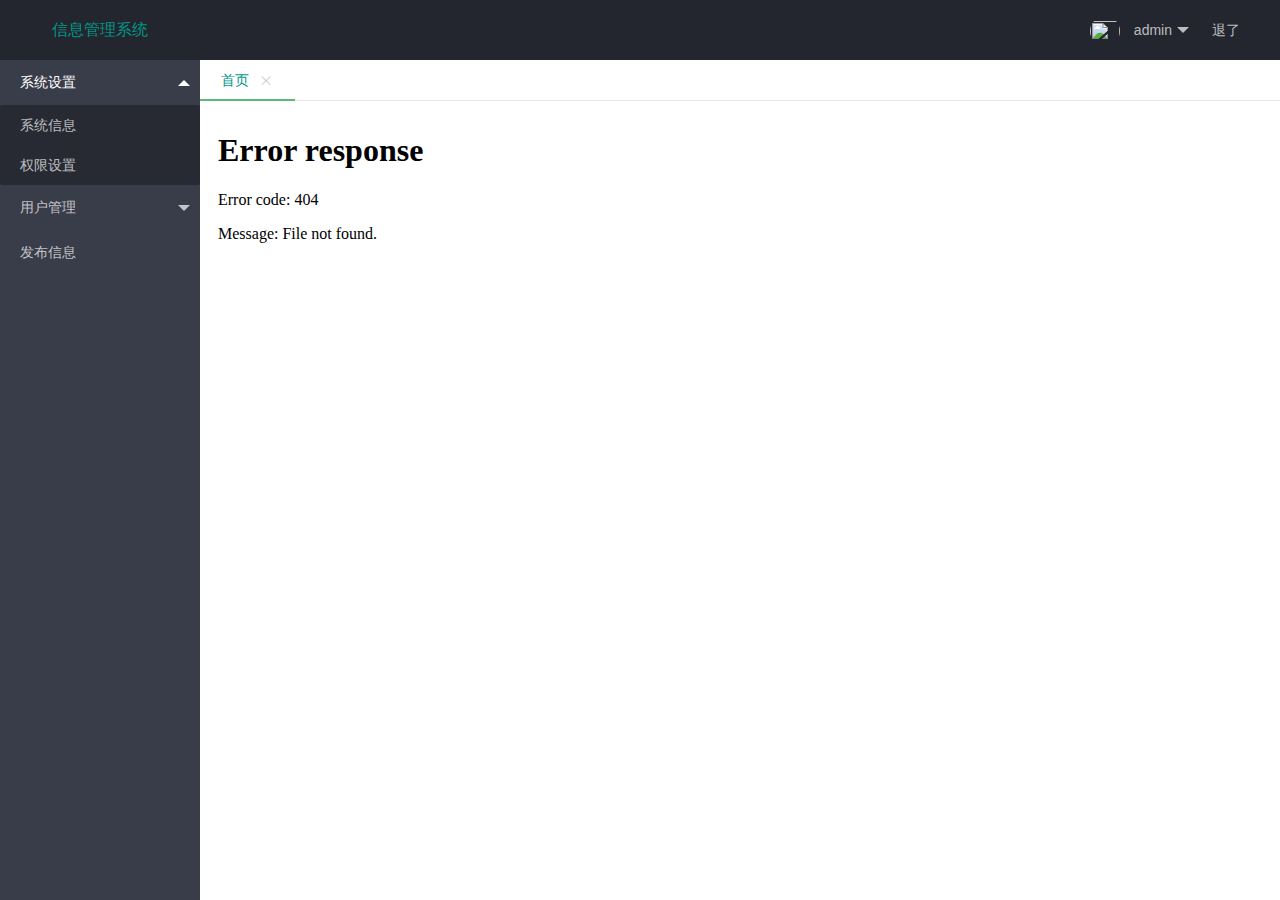
==== index.html @ 2f74b46a "fisrt commit" ====
<!DOCTYPE html>
<html>

<head>
    <meta charset="utf-8">
    <meta name="viewport" content="width=device-width, initial-scale=1, maximum-scale=1">
    <title>信息管理系统</title>
    <link rel="stylesheet" href="layui/css/layui.css">
    <link rel="stylesheet" href="css/main.css">
</head>

<body class="layui-layout-body">
    <div class="layui-layout layui-layout-admin">
        <div class="layui-header">
            <div class="layui-logo">信息管理系统</div>

            <ul class="layui-nav layui-layout-right">
                <li class="layui-nav-item">
                    <a href="javascript:;">
                        <img src="http://t.cn/RCzsdCq" class="layui-nav-img"> admin
                    </a>
                    <dl class="layui-nav-child">
                        <dd>
                            <a href="">基本资料</a>
                        </dd>
                        <dd>
                            <a href="">安全设置</a>
                        </dd>
                    </dl>
                </li>
                <li class="layui-nav-item">
                    <a href="">退了</a>
                </li>
            </ul>
        </div>

        <div class="layui-side layui-bg-black">
            <div class="layui-side-scroll">
                <!-- 左侧导航区域（可配合layui已有的垂直导航） -->
                <ul class="layui-nav layui-nav-tree" lay-filter="test">
                    <li class="layui-nav-item layui-nav-itemed">
                        <a class="" href="javascript:;">系统设置</a>
                        <dl class="layui-nav-child">
                            <dd>
                                <a class="nav_a" href="javascript:;" data-herf="system.html">系统信息</a>
                            </dd>
                            <dd>
                                <a class="nav_a" href="javascript:;" data-herf="system.html">权限设置</a>
                            </dd>
                        </dl>
                    </li>
                    <li class="layui-nav-item">
                        <a href="javascript:;">用户管理</a>
                        <dl class="layui-nav-child">
                            <dd>
                                <a class="nav_a" href="javascript:;" data-herf="user.html">用户信息</a>
                            </dd>
                            <dd>
                                <a class="nav_a" href="javascript:;" data-herf="system.html">增加用户</a>
                            </dd>
                        </dl>
                    </li>
                    <li class="layui-nav-item">
                        <a class="nav_a" href="javascript:;" data-herf="system.html">发布信息</a>
                    </li>
                </ul>
            </div>
        </div>

        <div class="layui-body main-content">
            <!-- 内容主体区域 -->
            <div class="layui-tab layui-tab-brief nav-tab-box" lay-filter="nav-tab" lay-allowclose="true">
                <ul class="layui-tab-title nav-tab-item">
                    <li class="layui-this" lay-id="home.html">首页</li>
                </ul>
                <div class="layui-tab-content">
                    <div class="layui-tab-item layui-show">
                        <div><iframe src="home.html" frameborder="0" class="layadmin-iframe"></iframe></div>
                    </div>
                </div>
            </div>
            <!-- 内容主体区域 -->
        </div>
    </div>
    <script src="layui/layui.js"></script>
    <script>
        //JavaScript代码区域
        layui.use('element', function () {
            var element = layui.element,
                $ = layui.jquery;
            // nav切换
            $('a.nav_a').on('click',function(){
                var _this = $(this),
                    item = $('.nav-tab-item').find('li'),
                    news_id = _this.attr('data-herf'),
                    ifrem = '<div><iframe src="' + news_id + '" frameborder="0" class="layadmin-iframe"></iframe></div>'
                    item_id = [];

                $.each(item, function(){
                    item_id.push($(this).attr('lay-id'));
                    return item_id;
                });
                if(item_id.indexOf(news_id) !== -1){
                    element.tabChange('nav-tab', news_id);
                    return false;
                }else{
                    element.tabAdd('nav-tab', {
                        title: _this.text(),
                        content: ifrem,
                        id: news_id
                    });
                    element.tabChange('nav-tab', news_id);
                }
            });

        });
    </script>
</body>

</html>
---- layui/css/layui.css ----
/** layui-v2.3.0 MIT License By https://www.layui.com */
 .layui-inline,img{display:inline-block;vertical-align:middle}.layui-rate,li{list-style:none}h1,h2,h3,h4,h5,h6{font-weight:400}.layui-edge,.layui-header,.layui-inline,.layui-main{position:relative}.layui-btn,.layui-edge,.layui-inline,img{vertical-align:middle}.layui-btn,.layui-disabled,.layui-icon,.layui-unselect{-webkit-user-select:none;-ms-user-select:none;-moz-user-select:none}blockquote,body,button,dd,div,dl,dt,form,h1,h2,h3,h4,h5,h6,input,li,ol,p,pre,td,textarea,th,ul{margin:0;padding:0;-webkit-tap-highlight-color:rgba(0,0,0,0)}a:active,a:hover{outline:0}img{border:none}table{border-collapse:collapse;border-spacing:0}h4,h5,h6{font-size:100%}button,input,optgroup,option,select,textarea{font-family:inherit;font-size:inherit;font-style:inherit;font-weight:inherit;outline:0}pre{white-space:pre-wrap;white-space:-moz-pre-wrap;white-space:-pre-wrap;white-space:-o-pre-wrap;word-wrap:break-word}body{line-height:24px;font:14px Helvetica Neue,Helvetica,PingFang SC,\5FAE\8F6F\96C5\9ED1,Tahoma,Arial,sans-serif}hr{height:1px;margin:10px 0;border:0;clear:both}a{color:#333;text-decoration:none}a:hover{color:#777}a cite{font-style:normal;*cursor:pointer}.layui-border-box,.layui-border-box *{box-sizing:border-box}.layui-box,.layui-box *{box-sizing:content-box}.layui-clear{clear:both;*zoom:1}.layui-clear:after{content:'\20';clear:both;*zoom:1;display:block;height:0}.layui-inline{*display:inline;*zoom:1}.layui-edge{display:inline-block;width:0;height:0;border-width:6px;border-style:dashed;border-color:transparent;overflow:hidden}.layui-edge-top{top:-4px;border-bottom-color:#999;border-bottom-style:solid}.layui-edge-right{border-left-color:#999;border-left-style:solid}.layui-edge-bottom{top:2px;border-top-color:#999;border-top-style:solid}.layui-edge-left{border-right-color:#999;border-right-style:solid}.layui-elip{text-overflow:ellipsis;overflow:hidden;white-space:nowrap}.layui-disabled,.layui-disabled:hover{color:#d2d2d2!important;cursor:not-allowed!important}.layui-circle{border-radius:100%}.layui-show{display:block!important}.layui-hide{display:none!important}@font-face{font-family:layui-icon;src:url(../font/iconfont.eot?v=230);src:url(../font/iconfont.eot?v=230#iefix) format('embedded-opentype'),url(../font/iconfont.svg?v=230#iconfont) format('svg'),url(../font/iconfont.woff?v=230) format('woff'),url(../font/iconfont.ttf?v=230) format('truetype')}.layui-icon{font-family:layui-icon!important;font-size:16px;font-style:normal;-webkit-font-smoothing:antialiased;-moz-osx-font-smoothing:grayscale}.layui-icon-reply-fill:before{content:"\e611"}.layui-icon-set-fill:before{content:"\e614"}.layui-icon-menu-fill:before{content:"\e60f"}.layui-icon-search:before{content:"\e615"}.layui-icon-share:before{content:"\e641"}.layui-icon-set-sm:before{content:"\e620"}.layui-icon-engine:before{content:"\e628"}.layui-icon-close:before{content:"\1006"}.layui-icon-close-fill:before{content:"\1007"}.layui-icon-chart-screen:before{content:"\e629"}.layui-icon-star:before{content:"\e600"}.layui-icon-circle-dot:before{content:"\e617"}.layui-icon-chat:before{content:"\e606"}.layui-icon-release:before{content:"\e609"}.layui-icon-list:before{content:"\e60a"}.layui-icon-chart:before{content:"\e62c"}.layui-icon-ok-circle:before{content:"\1005"}.layui-icon-layim-theme:before{content:"\e61b"}.layui-icon-table:before{content:"\e62d"}.layui-icon-right:before{content:"\e602"}.layui-icon-left:before{content:"\e603"}.layui-icon-cart-simple:before{content:"\e698"}.layui-icon-face-cry:before{content:"\e69c"}.layui-icon-face-smile:before{content:"\e6af"}.layui-icon-survey:before{content:"\e6b2"}.layui-icon-tree:before{content:"\e62e"}.layui-icon-upload-circle:before{content:"\e62f"}.layui-icon-add-circle:before{content:"\e61f"}.layui-icon-download-circle:before{content:"\e601"}.layui-icon-templeate-1:before{content:"\e630"}.layui-icon-util:before{content:"\e631"}.layui-icon-face-surprised:before{content:"\e664"}.layui-icon-edit:before{content:"\e642"}.layui-icon-speaker:before{content:"\e645"}.layui-icon-down:before{content:"\e61a"}.layui-icon-file:before{content:"\e621"}.layui-icon-layouts:before{content:"\e632"}.layui-icon-rate-half:before{content:"\e6c9"}.layui-icon-add-circle-fine:before{content:"\e608"}.layui-icon-prev-circle:before{content:"\e633"}.layui-icon-read:before{content:"\e705"}.layui-icon-404:before{content:"\e61c"}.layui-icon-carousel:before{content:"\e634"}.layui-icon-help:before{content:"\e607"}.layui-icon-code-circle:before{content:"\e635"}.layui-icon-water:before{content:"\e636"}.layui-icon-username:before{content:"\e66f"}.layui-icon-find-fill:before{content:"\e670"}.layui-icon-about:before{content:"\e60b"}.layui-icon-location:before{content:"\e715"}.layui-icon-up:before{content:"\e619"}.layui-icon-pause:before{content:"\e651"}.layui-icon-date:before{content:"\e637"}.layui-icon-layim-uploadfile:before{content:"\e61d"}.layui-icon-delete:before{content:"\e640"}.layui-icon-play:before{content:"\e652"}.layui-icon-top:before{content:"\e604"}.layui-icon-friends:before{content:"\e612"}.layui-icon-refresh-3:before{content:"\e9aa"}.layui-icon-ok:before{content:"\e605"}.layui-icon-layer:before{content:"\e638"}.layui-icon-face-smile-fine:before{content:"\e60c"}.layui-icon-dollar:before{content:"\e659"}.layui-icon-group:before{content:"\e613"}.layui-icon-layim-download:before{content:"\e61e"}.layui-icon-picture-fine:before{content:"\e60d"}.layui-icon-link:before{content:"\e64c"}.layui-icon-diamond:before{content:"\e735"}.layui-icon-log:before{content:"\e60e"}.layui-icon-rate-solid:before{content:"\e67a"}.layui-icon-fonts-del:before{content:"\e64f"}.layui-icon-unlink:before{content:"\e64d"}.layui-icon-fonts-clear:before{content:"\e639"}.layui-icon-triangle-r:before{content:"\e623"}.layui-icon-circle:before{content:"\e63f"}.layui-icon-radio:before{content:"\e643"}.layui-icon-align-center:before{content:"\e647"}.layui-icon-align-right:before{content:"\e648"}.layui-icon-align-left:before{content:"\e649"}.layui-icon-loading-1:before{content:"\e63e"}.layui-icon-return:before{content:"\e65c"}.layui-icon-fonts-strong:before{content:"\e62b"}.layui-icon-upload:before{content:"\e67c"}.layui-icon-dialogue:before{content:"\e63a"}.layui-icon-video:before{content:"\e6ed"}.layui-icon-headset:before{content:"\e6fc"}.layui-icon-cellphone-fine:before{content:"\e63b"}.layui-icon-add-1:before{content:"\e654"}.layui-icon-face-smile-b:before{content:"\e650"}.layui-icon-fonts-html:before{content:"\e64b"}.layui-icon-form:before{content:"\e63c"}.layui-icon-cart:before{content:"\e657"}.layui-icon-camera-fill:before{content:"\e65d"}.layui-icon-tabs:before{content:"\e62a"}.layui-icon-fonts-code:before{content:"\e64e"}.layui-icon-fire:before{content:"\e756"}.layui-icon-set:before{content:"\e716"}.layui-icon-fonts-u:before{content:"\e646"}.layui-icon-triangle-d:before{content:"\e625"}.layui-icon-tips:before{content:"\e702"}.layui-icon-picture:before{content:"\e64a"}.layui-icon-more-vertical:before{content:"\e671"}.layui-icon-flag:before{content:"\e66c"}.layui-icon-loading:before{content:"\e63d"}.layui-icon-fonts-i:before{content:"\e644"}.layui-icon-refresh-1:before{content:"\e666"}.layui-icon-rmb:before{content:"\e65e"}.layui-icon-home:before{content:"\e68e"}.layui-icon-user:before{content:"\e770"}.layui-icon-notice:before{content:"\e667"}.layui-icon-login-weibo:before{content:"\e675"}.layui-icon-voice:before{content:"\e688"}.layui-icon-upload-drag:before{content:"\e681"}.layui-icon-login-qq:before{content:"\e676"}.layui-icon-snowflake:before{content:"\e6b1"}.layui-icon-file-b:before{content:"\e655"}.layui-icon-template:before{content:"\e663"}.layui-icon-auz:before{content:"\e672"}.layui-icon-console:before{content:"\e665"}.layui-icon-app:before{content:"\e653"}.layui-icon-prev:before{content:"\e65a"}.layui-icon-website:before{content:"\e7ae"}.layui-icon-next:before{content:"\e65b"}.layui-icon-component:before{content:"\e857"}.layui-icon-more:before{content:"\e65f"}.layui-icon-login-wechat:before{content:"\e677"}.layui-icon-shrink-right:before{content:"\e668"}.layui-icon-spread-left:before{content:"\e66b"}.layui-icon-camera:before{content:"\e660"}.layui-icon-note:before{content:"\e66e"}.layui-icon-refresh:before{content:"\e669"}.layui-icon-female:before{content:"\e661"}.layui-icon-male:before{content:"\e662"}.layui-icon-password:before{content:"\e673"}.layui-icon-senior:before{content:"\e674"}.layui-icon-theme:before{content:"\e66a"}.layui-icon-tread:before{content:"\e6c5"}.layui-icon-praise:before{content:"\e6c6"}.layui-icon-star-fill:before{content:"\e658"}.layui-icon-rate:before{content:"\e67b"}.layui-icon-template-1:before{content:"\e656"}.layui-icon-vercode:before{content:"\e679"}.layui-icon-cellphone:before{content:"\e678"}.layui-icon-screen-full:before{content:"\e622"}.layui-icon-screen-restore:before{content:"\e758"}.layui-main{width:1140px;margin:0 auto}.layui-header{z-index:1000;height:60px}.layui-header a:hover{transition:all .5s;-webkit-transition:all .5s}.layui-side{position:fixed;left:0;top:0;bottom:0;z-index:999;width:200px;overflow-x:hidden}.layui-side-scroll{position:relative;width:220px;height:100%;overflow-x:hidden}.layui-body{position:absolute;left:200px;right:0;top:0;bottom:0;z-index:998;width:auto;overflow:hidden;overflow-y:auto;box-sizing:border-box}.layui-layout-body{overflow:hidden}.layui-layout-admin .layui-header{background-color:#23262E}.layui-layout-admin .layui-side{top:60px;width:200px;overflow-x:hidden}.layui-layout-admin .layui-body{top:60px;bottom:44px}.layui-layout-admin .layui-main{width:auto;margin:0 15px}.layui-layout-admin .layui-footer{position:fixed;left:200px;right:0;bottom:0;height:44px;line-height:44px;padding:0 15px;background-color:#eee}.layui-layout-admin .layui-logo{position:absolute;left:0;top:0;width:200px;height:100%;line-height:60px;text-align:center;color:#009688;font-size:16px}.layui-layout-admin .layui-header .layui-nav{background:0 0}.layui-layout-left{position:absolute!important;left:200px;top:0}.layui-layout-right{position:absolute!important;right:0;top:0}.layui-container{position:relative;margin:0 auto;padding:0 15px;box-sizing:border-box}.layui-fluid{position:relative;margin:0 auto;padding:0 15px}.layui-row:after,.layui-row:before{content:'';display:block;clear:both}.layui-col-lg1,.layui-col-lg10,.layui-col-lg11,.layui-col-lg12,.layui-col-lg2,.layui-col-lg3,.layui-col-lg4,.layui-col-lg5,.layui-col-lg6,.layui-col-lg7,.layui-col-lg8,.layui-col-lg9,.layui-col-md1,.layui-col-md10,.layui-col-md11,.layui-col-md12,.layui-col-md2,.layui-col-md3,.layui-col-md4,.layui-col-md5,.layui-col-md6,.layui-col-md7,.layui-col-md8,.layui-col-md9,.layui-col-sm1,.layui-col-sm10,.layui-col-sm11,.layui-col-sm12,.layui-col-sm2,.layui-col-sm3,.layui-col-sm4,.layui-col-sm5,.layui-col-sm6,.layui-col-sm7,.layui-col-sm8,.layui-col-sm9,.layui-col-xs1,.layui-col-xs10,.layui-col-xs11,.layui-col-xs12,.layui-col-xs2,.layui-col-xs3,.layui-col-xs4,.layui-col-xs5,.layui-col-xs6,.layui-col-xs7,.layui-col-xs8,.layui-col-xs9{position:relative;display:block;box-sizing:border-box}.layui-col-xs1,.layui-col-xs10,.layui-col-xs11,.layui-col-xs12,.layui-col-xs2,.layui-col-xs3,.layui-col-xs4,.layui-col-xs5,.layui-col-xs6,.layui-col-xs7,.layui-col-xs8,.layui-col-xs9{float:left}.layui-col-xs1{width:8.33333333%}.layui-col-xs2{width:16.66666667%}.layui-col-xs3{width:25%}.layui-col-xs4{width:33.33333333%}.layui-col-xs5{width:41.66666667%}.layui-col-xs6{width:50%}.layui-col-xs7{width:58.33333333%}.layui-col-xs8{width:66.66666667%}.layui-col-xs9{width:75%}.layui-col-xs10{width:83.33333333%}.layui-col-xs11{width:91.66666667%}.layui-col-xs12{width:100%}.layui-col-xs-offset1{margin-left:8.33333333%}.layui-col-xs-offset2{margin-left:16.66666667%}.layui-col-xs-offset3{margin-left:25%}.layui-col-xs-offset4{margin-left:33.33333333%}.layui-col-xs-offset5{margin-left:41.66666667%}.layui-col-xs-offset6{margin-left:50%}.layui-col-xs-offset7{margin-left:58.33333333%}.layui-col-xs-offset8{margin-left:66.66666667%}.layui-col-xs-offset9{margin-left:75%}.layui-col-xs-offset10{margin-left:83.33333333%}.layui-col-xs-offset11{margin-left:91.66666667%}.layui-col-xs-offset12{margin-left:100%}@media screen and (max-width:768px){.layui-hide-xs{display:none!important}.layui-show-xs-block{display:block!important}.layui-show-xs-inline{display:inline!important}.layui-show-xs-inline-block{display:inline-block!important}}@media screen and (min-width:768px){.layui-container{width:750px}.layui-hide-sm{display:none!important}.layui-show-sm-block{display:block!important}.layui-show-sm-inline{display:inline!important}.layui-show-sm-inline-block{display:inline-block!important}.layui-col-sm1,.layui-col-sm10,.layui-col-sm11,.layui-col-sm12,.layui-col-sm2,.layui-col-sm3,.layui-col-sm4,.layui-col-sm5,.layui-col-sm6,.layui-col-sm7,.layui-col-sm8,.layui-col-sm9{float:left}.layui-col-sm1{width:8.33333333%}.layui-col-sm2{width:16.66666667%}.layui-col-sm3{width:25%}.layui-col-sm4{width:33.33333333%}.layui-col-sm5{width:41.66666667%}.layui-col-sm6{width:50%}.layui-col-sm7{width:58.33333333%}.layui-col-sm8{width:66.66666667%}.layui-col-sm9{width:75%}.layui-col-sm10{width:83.33333333%}.layui-col-sm11{width:91.66666667%}.layui-col-sm12{width:100%}.layui-col-sm-offset1{margin-left:8.33333333%}.layui-col-sm-offset2{margin-left:16.66666667%}.layui-col-sm-offset3{margin-left:25%}.layui-col-sm-offset4{margin-left:33.33333333%}.layui-col-sm-offset5{margin-left:41.66666667%}.layui-col-sm-offset6{margin-left:50%}.layui-col-sm-offset7{margin-left:58.33333333%}.layui-col-sm-offset8{margin-left:66.66666667%}.layui-col-sm-offset9{margin-left:75%}.layui-col-sm-offset10{margin-left:83.33333333%}.layui-col-sm-offset11{margin-left:91.66666667%}.layui-col-sm-offset12{margin-left:100%}}@media screen and (min-width:992px){.layui-container{width:970px}.layui-hide-md{display:none!important}.layui-show-md-block{display:block!important}.layui-show-md-inline{display:inline!important}.layui-show-md-inline-block{display:inline-block!important}.layui-col-md1,.layui-col-md10,.layui-col-md11,.layui-col-md12,.layui-col-md2,.layui-col-md3,.layui-col-md4,.layui-col-md5,.layui-col-md6,.layui-col-md7,.layui-col-md8,.layui-col-md9{float:left}.layui-col-md1{width:8.33333333%}.layui-col-md2{width:16.66666667%}.layui-col-md3{width:25%}.layui-col-md4{width:33.33333333%}.layui-col-md5{width:41.66666667%}.layui-col-md6{width:50%}.layui-col-md7{width:58.33333333%}.layui-col-md8{width:66.66666667%}.layui-col-md9{width:75%}.layui-col-md10{width:83.33333333%}.layui-col-md11{width:91.66666667%}.layui-col-md12{width:100%}.layui-col-md-offset1{margin-left:8.33333333%}.layui-col-md-offset2{margin-left:16.66666667%}.layui-col-md-offset3{margin-left:25%}.layui-col-md-offset4{margin-left:33.33333333%}.layui-col-md-offset5{margin-left:41.66666667%}.layui-col-md-offset6{margin-left:50%}.layui-col-md-offset7{margin-left:58.33333333%}.layui-col-md-offset8{margin-left:66.66666667%}.layui-col-md-offset9{margin-left:75%}.layui-col-md-offset10{margin-left:83.33333333%}.layui-col-md-offset11{margin-left:91.66666667%}.layui-col-md-offset12{margin-left:100%}}@media screen and (min-width:1200px){.layui-container{width:1170px}.layui-hide-lg{display:none!important}.layui-show-lg-block{display:block!important}.layui-show-lg-inline{display:inline!important}.layui-show-lg-inline-block{display:inline-block!important}.layui-col-lg1,.layui-col-lg10,.layui-col-lg11,.layui-col-lg12,.layui-col-lg2,.layui-col-lg3,.layui-col-lg4,.layui-col-lg5,.layui-col-lg6,.layui-col-lg7,.layui-col-lg8,.layui-col-lg9{float:left}.layui-col-lg1{width:8.33333333%}.layui-col-lg2{width:16.66666667%}.layui-col-lg3{width:25%}.layui-col-lg4{width:33.33333333%}.layui-col-lg5{width:41.66666667%}.layui-col-lg6{width:50%}.layui-col-lg7{width:58.33333333%}.layui-col-lg8{width:66.66666667%}.layui-col-lg9{width:75%}.layui-col-lg10{width:83.33333333%}.layui-col-lg11{width:91.66666667%}.layui-col-lg12{width:100%}.layui-col-lg-offset1{margin-left:8.33333333%}.layui-col-lg-offset2{margin-left:16.66666667%}.layui-col-lg-offset3{margin-left:25%}.layui-col-lg-offset4{margin-left:33.33333333%}.layui-col-lg-offset5{margin-left:41.66666667%}.layui-col-lg-offset6{margin-left:50%}.layui-col-lg-offset7{margin-left:58.33333333%}.layui-col-lg-offset8{margin-left:66.66666667%}.layui-col-lg-offset9{margin-left:75%}.layui-col-lg-offset10{margin-left:83.33333333%}.layui-col-lg-offset11{margin-left:91.66666667%}.layui-col-lg-offset12{margin-left:100%}}.layui-col-space1{margin:-.5px}.layui-col-space1>*{padding:.5px}.layui-col-space3{margin:-1.5px}.layui-col-space3>*{padding:1.5px}.layui-col-space5{margin:-2.5px}.layui-col-space5>*{padding:2.5px}.layui-col-space8{margin:-3.5px}.layui-col-space8>*{padding:3.5px}.layui-col-space10{margin:-5px}.layui-col-space10>*{padding:5px}.layui-col-space12{margin:-6px}.layui-col-space12>*{padding:6px}.layui-col-space15{margin:-7.5px}.layui-col-space15>*{padding:7.5px}.layui-col-space18{margin:-9px}.layui-col-space18>*{padding:9px}.layui-col-space20{margin:-10px}.layui-col-space20>*{padding:10px}.layui-col-space22{margin:-11px}.layui-col-space22>*{padding:11px}.layui-col-space25{margin:-12.5px}.layui-col-space25>*{padding:12.5px}.layui-col-space30{margin:-15px}.layui-col-space30>*{padding:15px}.layui-btn,.layui-input,.layui-select,.layui-textarea,.layui-upload-button{outline:0;-webkit-appearance:none;transition:all .3s;-webkit-transition:all .3s;box-sizing:border-box}.layui-elem-quote{margin-bottom:10px;padding:15px;line-height:22px;border-left:5px solid #009688;border-radius:0 2px 2px 0;background-color:#f2f2f2}.layui-quote-nm{border-style:solid;border-width:1px 1px 1px 5px;background:0 0}.layui-elem-field{margin-bottom:10px;padding:0;border-width:1px;border-style:solid}.layui-elem-field legend{margin-left:20px;padding:0 10px;font-size:20px;font-weight:300}.layui-field-title{margin:10px 0 20px;border-width:1px 0 0}.layui-field-box{padding:10px 15px}.layui-field-title .layui-field-box{padding:10px 0}.layui-progress{position:relative;height:6px;border-radius:20px;background-color:#e2e2e2}.layui-progress-bar{position:absolute;left:0;top:0;width:0;max-width:100%;height:6px;border-radius:20px;text-align:right;background-color:#5FB878;transition:all .3s;-webkit-transition:all .3s}.layui-progress-big,.layui-progress-big .layui-progress-bar{height:18px;line-height:18px}.layui-progress-text{position:relative;top:-20px;line-height:18px;font-size:12px;color:#666}.layui-progress-big .layui-progress-text{position:static;padding:0 10px;color:#fff}.layui-collapse{border-width:1px;border-style:solid;border-radius:2px}.layui-colla-content,.layui-colla-item{border-top-width:1px;border-top-style:solid}.layui-colla-item:first-child{border-top:none}.layui-colla-title{position:relative;height:42px;line-height:42px;padding:0 15px 0 35px;color:#333;background-color:#f2f2f2;cursor:pointer;font-size:14px;overflow:hidden}.layui-colla-content{display:none;padding:10px 15px;line-height:22px;color:#666}.layui-colla-icon{position:absolute;left:15px;top:0;font-size:14px}.layui-card-body,.layui-card-header,.layui-form-label,.layui-form-mid,.layui-form-select,.layui-input-block,.layui-input-inline,.layui-textarea{position:relative}.layui-card{margin-bottom:15px;border-radius:2px;background-color:#fff;box-shadow:0 1px 2px 0 rgba(0,0,0,.05)}.layui-card:last-child{margin-bottom:0}.layui-card-header{height:42px;line-height:42px;padding:0 15px;border-bottom:1px solid #f6f6f6;color:#333;border-radius:2px 2px 0 0;font-size:14px}.layui-bg-black,.layui-bg-blue,.layui-bg-cyan,.layui-bg-green,.layui-bg-orange,.layui-bg-red{color:#fff!important}.layui-card-body{padding:10px 15px;line-height:24px}.layui-card-body[pad15]{padding:15px}.layui-card-body[pad20]{padding:20px}.layui-card-body .layui-table{margin:5px 0}.layui-card .layui-tab{margin:0}.layui-panel-window{position:relative;padding:15px;border-radius:0;border-top:5px solid #E6E6E6;background-color:#fff}.layui-bg-red{background-color:#FF5722!important}.layui-bg-orange{background-color:#FFB800!important}.layui-bg-green{background-color:#009688!important}.layui-bg-cyan{background-color:#2F4056!important}.layui-bg-blue{background-color:#1E9FFF!important}.layui-bg-black{background-color:#393D49!important}.layui-bg-gray{background-color:#eee!important;color:#666!important}.layui-badge-rim,.layui-colla-content,.layui-colla-item,.layui-collapse,.layui-elem-field,.layui-form-pane .layui-form-item[pane],.layui-form-pane .layui-form-label,.layui-input,.layui-layedit,.layui-layedit-tool,.layui-quote-nm,.layui-select,.layui-tab-bar,.layui-tab-card,.layui-tab-title,.layui-tab-title .layui-this:after,.layui-textarea{border-color:#e6e6e6}.layui-timeline-item:before,hr{background-color:#e6e6e6}.layui-text{line-height:22px;font-size:14px;color:#666}.layui-text h1,.layui-text h2,.layui-text h3{font-weight:500;color:#333}.layui-text h1{font-size:30px}.layui-text h2{font-size:24px}.layui-text h3{font-size:18px}.layui-text a:not(.layui-btn){color:#01AAED}.layui-text a:not(.layui-btn):hover{text-decoration:underline}.layui-text ul{padding:5px 0 5px 15px}.layui-text ul li{margin-top:5px;list-style-type:disc}.layui-text em,.layui-word-aux{color:#999!important;padding:0 5px!important}.layui-btn{display:inline-block;height:38px;line-height:38px;padding:0 18px;background-color:#009688;color:#fff;white-space:nowrap;text-align:center;font-size:14px;border:none;border-radius:2px;cursor:pointer}.layui-btn:hover{opacity:.8;filter:alpha(opacity=80);color:#fff}.layui-btn:active{opacity:1;filter:alpha(opacity=100)}.layui-btn+.layui-btn{margin-left:10px}.layui-btn-container{font-size:0}.layui-btn-container .layui-btn{margin-right:10px;margin-bottom:10px}.layui-btn-container .layui-btn+.layui-btn{margin-left:0}.layui-table .layui-btn-container .layui-btn{margin-bottom:9px}.layui-btn-radius{border-radius:100px}.layui-btn .layui-icon{margin-right:3px;font-size:18px;vertical-align:bottom;vertical-align:middle\9}.layui-btn-primary{border:1px solid #C9C9C9;background-color:#fff;color:#555}.layui-btn-primary:hover{border-color:#009688;color:#333}.layui-btn-normal{background-color:#1E9FFF}.layui-btn-warm{background-color:#FFB800}.layui-btn-danger{background-color:#FF5722}.layui-btn-disabled,.layui-btn-disabled:active,.layui-btn-disabled:hover{border:1px solid #e6e6e6;background-color:#FBFBFB;color:#C9C9C9;cursor:not-allowed;opacity:1}.layui-btn-lg{height:44px;line-height:44px;padding:0 25px;font-size:16px}.layui-btn-sm{height:30px;line-height:30px;padding:0 10px;font-size:12px}.layui-btn-sm i{font-size:16px!important}.layui-btn-xs{height:22px;line-height:22px;padding:0 5px;font-size:12px}.layui-btn-xs i{font-size:14px!important}.layui-btn-group{display:inline-block;vertical-align:middle;font-size:0}.layui-btn-group .layui-btn{margin-left:0!important;margin-right:0!important;border-left:1px solid rgba(255,255,255,.5);border-radius:0}.layui-btn-group .layui-btn-primary{border-left:none}.layui-btn-group .layui-btn-primary:hover{border-color:#C9C9C9;color:#009688}.layui-btn-group .layui-btn:first-child{border-left:none;border-radius:2px 0 0 2px}.layui-btn-group .layui-btn-primary:first-child{border-left:1px solid #c9c9c9}.layui-btn-group .layui-btn:last-child{border-radius:0 2px 2px 0}.layui-btn-group .layui-btn+.layui-btn{margin-left:0}.layui-btn-group+.layui-btn-group{margin-left:10px}.layui-btn-fluid{width:100%}.layui-input,.layui-select,.layui-textarea{height:38px;line-height:1.3;line-height:38px\9;border-width:1px;border-style:solid;background-color:#fff;border-radius:2px}.layui-input::-webkit-input-placeholder,.layui-select::-webkit-input-placeholder,.layui-textarea::-webkit-input-placeholder{line-height:1.3}.layui-input,.layui-textarea{display:block;width:100%;padding-left:10px}.layui-input:hover,.layui-textarea:hover{border-color:#D2D2D2!important}.layui-input:focus,.layui-textarea:focus{border-color:#C9C9C9!important}.layui-textarea{min-height:100px;height:auto;line-height:20px;padding:6px 10px;resize:vertical}.layui-select{padding:0 10px}.layui-form input[type=checkbox],.layui-form input[type=radio],.layui-form select{display:none}.layui-form [lay-ignore]{display:initial}.layui-form-item{margin-bottom:15px;clear:both;*zoom:1}.layui-form-item:after{content:'\20';clear:both;*zoom:1;display:block;height:0}.layui-form-label{float:left;display:block;padding:9px 15px;width:80px;font-weight:400;line-height:20px;text-align:right}.layui-form-label-col{display:block;float:none;padding:9px 0;line-height:20px;text-align:left}.layui-form-item .layui-inline{margin-bottom:5px;margin-right:10px}.layui-input-block{margin-left:110px;min-height:36px}.layui-input-inline{display:inline-block;vertical-align:middle}.layui-form-item .layui-input-inline{float:left;width:190px;margin-right:10px}.layui-form-text .layui-input-inline{width:auto}.layui-form-mid{float:left;display:block;padding:9px 0!important;line-height:20px;margin-right:10px}.layui-form-danger+.layui-form-select .layui-input,.layui-form-danger:focus{border-color:#FF5722!important}.layui-form-select .layui-input{padding-right:30px;cursor:pointer}.layui-form-select .layui-edge{position:absolute;right:10px;top:50%;margin-top:-3px;cursor:pointer;border-width:6px;border-top-color:#c2c2c2;border-top-style:solid;transition:all .3s;-webkit-transition:all .3s}.layui-form-select dl{display:none;position:absolute;left:0;top:42px;padding:5px 0;z-index:999;min-width:100%;border:1px solid #d2d2d2;max-height:300px;overflow-y:auto;background-color:#fff;border-radius:2px;box-shadow:0 2px 4px rgba(0,0,0,.12);box-sizing:border-box}.layui-form-select dl dd,.layui-form-select dl dt{padding:0 10px;line-height:36px;white-space:nowrap;overflow:hidden;text-overflow:ellipsis}.layui-form-select dl dt{font-size:12px;color:#999}.layui-form-select dl dd{cursor:pointer}.layui-form-select dl dd:hover{background-color:#f2f2f2}.layui-form-select .layui-select-group dd{padding-left:20px}.layui-form-select dl dd.layui-select-tips{padding-left:10px!important;color:#999}.layui-form-select dl dd.layui-this{background-color:#5FB878;color:#fff}.layui-form-checkbox,.layui-form-select dl dd.layui-disabled{background-color:#fff}.layui-form-selected dl{display:block}.layui-form-checkbox,.layui-form-checkbox *,.layui-form-switch{display:inline-block;vertical-align:middle}.layui-form-selected .layui-edge{margin-top:-9px;-webkit-transform:rotate(180deg);transform:rotate(180deg);margin-top:-3px\9}:root .layui-form-selected .layui-edge{margin-top:-9px\0/IE9}.layui-form-selectup dl{top:auto;bottom:42px}.layui-select-none{margin:5px 0;text-align:center;color:#999}.layui-select-disabled .layui-disabled{border-color:#eee!important}.layui-select-disabled .layui-edge{border-top-color:#d2d2d2}.layui-form-checkbox{position:relative;height:30px;line-height:30px;margin-right:10px;padding-right:30px;cursor:pointer;font-size:0;-webkit-transition:.1s linear;transition:.1s linear;box-sizing:border-box}.layui-form-checkbox span{padding:0 10px;height:100%;font-size:14px;border-radius:2px 0 0 2px;background-color:#d2d2d2;color:#fff;overflow:hidden;white-space:nowrap;text-overflow:ellipsis}.layui-form-checkbox:hover span{background-color:#c2c2c2}.layui-form-checkbox i{position:absolute;right:0;top:0;width:30px;height:28px;border:1px solid #d2d2d2;border-left:none;border-radius:0 2px 2px 0;color:#fff;font-size:20px;text-align:center}.layui-form-checkbox:hover i{border-color:#c2c2c2;color:#c2c2c2}.layui-form-checked,.layui-form-checked:hover{border-color:#5FB878}.layui-form-checked span,.layui-form-checked:hover span{background-color:#5FB878}.layui-form-checked i,.layui-form-checked:hover i{color:#5FB878}.layui-form-item .layui-form-checkbox{margin-top:4px}.layui-form-checkbox[lay-skin=primary]{height:auto!important;line-height:normal!important;border:none!important;margin-right:0;padding-right:0;background:0 0}.layui-form-checkbox[lay-skin=primary] span{float:right;padding-right:15px;line-height:18px;background:0 0;color:#666}.layui-form-checkbox[lay-skin=primary] i{position:relative;top:0;width:16px;height:16px;line-height:16px;border:1px solid #d2d2d2;font-size:12px;border-radius:2px;background-color:#fff;-webkit-transition:.1s linear;transition:.1s linear}.layui-form-checkbox[lay-skin=primary]:hover i{border-color:#5FB878;color:#fff}.layui-form-checked[lay-skin=primary] i{border-color:#5FB878;background-color:#5FB878;color:#fff}.layui-checkbox-disbaled[lay-skin=primary] span{background:0 0!important;color:#c2c2c2}.layui-checkbox-disbaled[lay-skin=primary]:hover i{border-color:#d2d2d2}.layui-form-item .layui-form-checkbox[lay-skin=primary]{margin-top:10px}.layui-form-switch{position:relative;height:22px;line-height:22px;min-width:35px;padding:0 5px;margin-top:8px;border:1px solid #d2d2d2;border-radius:20px;cursor:pointer;background-color:#fff;-webkit-transition:.1s linear;transition:.1s linear}.layui-form-switch i{position:absolute;left:5px;top:3px;width:16px;height:16px;border-radius:20px;background-color:#d2d2d2;-webkit-transition:.1s linear;transition:.1s linear}.layui-form-switch em{position:relative;top:0;width:25px;margin-left:21px;padding:0!important;text-align:center!important;color:#999!important;font-style:normal!important;font-size:12px}.layui-form-onswitch{border-color:#5FB878;background-color:#5FB878}.layui-checkbox-disbaled,.layui-checkbox-disbaled i{border-color:#e2e2e2!important}.layui-form-onswitch i{left:100%;margin-left:-21px;background-color:#fff}.layui-form-onswitch em{margin-left:5px;margin-right:21px;color:#fff!important}.layui-checkbox-disbaled span{background-color:#e2e2e2!important}.layui-checkbox-disbaled:hover i{color:#fff!important}[lay-radio]{display:none}.layui-form-radio,.layui-form-radio *{display:inline-block;vertical-align:middle}.layui-form-radio{line-height:28px;margin:6px 10px 0 0;padding-right:10px;cursor:pointer;font-size:0}.layui-form-radio *{font-size:14px}.layui-form-radio>i{margin-right:8px;font-size:22px;color:#c2c2c2}.layui-form-radio>i:hover,.layui-form-radioed>i{color:#5FB878}.layui-radio-disbaled>i{color:#e2e2e2!important}.layui-form-pane .layui-form-label{width:110px;padding:8px 15px;height:38px;line-height:20px;border-width:1px;border-style:solid;border-radius:2px 0 0 2px;text-align:center;background-color:#FBFBFB;overflow:hidden;white-space:nowrap;text-overflow:ellipsis;box-sizing:border-box}.layui-form-pane .layui-input-inline{margin-left:-1px}.layui-form-pane .layui-input-block{margin-left:110px;left:-1px}.layui-form-pane .layui-input{border-radius:0 2px 2px 0}.layui-form-pane .layui-form-text .layui-form-label{float:none;width:100%;border-radius:2px;box-sizing:border-box;text-align:left}.layui-form-pane .layui-form-text .layui-input-inline{display:block;margin:0;top:-1px;clear:both}.layui-form-pane .layui-form-text .layui-input-block{margin:0;left:0;top:-1px}.layui-form-pane .layui-form-text .layui-textarea{min-height:100px;border-radius:0 0 2px 2px}.layui-form-pane .layui-form-checkbox{margin:4px 0 4px 10px}.layui-form-pane .layui-form-radio,.layui-form-pane .layui-form-switch{margin-top:6px;margin-left:10px}.layui-form-pane .layui-form-item[pane]{position:relative;border-width:1px;border-style:solid}.layui-form-pane .layui-form-item[pane] .layui-form-label{position:absolute;left:0;top:0;height:100%;border-width:0 1px 0 0}.layui-form-pane .layui-form-item[pane] .layui-input-inline{margin-left:110px}@media screen and (max-width:450px){.layui-form-item .layui-form-label{text-overflow:ellipsis;overflow:hidden;white-space:nowrap}.layui-form-item .layui-inline{display:block;margin-right:0;margin-bottom:20px;clear:both}.layui-form-item .layui-inline:after{content:'\20';clear:both;display:block;height:0}.layui-form-item .layui-input-inline{display:block;float:none;left:-3px;width:auto;margin:0 0 10px 112px}.layui-form-item .layui-input-inline+.layui-form-mid{margin-left:110px;top:-5px;padding:0}.layui-form-item .layui-form-checkbox{margin-right:5px;margin-bottom:5px}}.layui-layedit{border-width:1px;border-style:solid;border-radius:2px}.layui-layedit-tool{padding:3px 5px;border-bottom-width:1px;border-bottom-style:solid;font-size:0}.layedit-tool-fixed{position:fixed;top:0;border-top:1px solid #e2e2e2}.layui-layedit-tool .layedit-tool-mid,.layui-layedit-tool .layui-icon{display:inline-block;vertical-align:middle;text-align:center;font-size:14px}.layui-layedit-tool .layui-icon{position:relative;width:32px;height:30px;line-height:30px;margin:3px 5px;color:#777;cursor:pointer;border-radius:2px}.layui-layedit-tool .layui-icon:hover{color:#393D49}.layui-layedit-tool .layui-icon:active{color:#000}.layui-layedit-tool .layedit-tool-active{background-color:#e2e2e2;color:#000}.layui-layedit-tool .layui-disabled,.layui-layedit-tool .layui-disabled:hover{color:#d2d2d2;cursor:not-allowed}.layui-layedit-tool .layedit-tool-mid{width:1px;height:18px;margin:0 10px;background-color:#d2d2d2}.layedit-tool-html{width:50px!important;font-size:30px!important}.layedit-tool-b,.layedit-tool-code,.layedit-tool-help{font-size:16px!important}.layedit-tool-d,.layedit-tool-face,.layedit-tool-image,.layedit-tool-unlink{font-size:18px!important}.layedit-tool-image input{position:absolute;font-size:0;left:0;top:0;width:100%;height:100%;opacity:.01;filter:Alpha(opacity=1);cursor:pointer}.layui-layedit-iframe iframe{display:block;width:100%}#LAY_layedit_code{overflow:hidden}.layui-laypage{display:inline-block;*display:inline;*zoom:1;vertical-align:middle;margin:10px 0;font-size:0}.layui-laypage>a:first-child,.layui-laypage>a:first-child em{border-radius:2px 0 0 2px}.layui-laypage>a:last-child,.layui-laypage>a:last-child em{border-radius:0 2px 2px 0}.layui-laypage>:first-child{margin-left:0!important}.layui-laypage>:last-child{margin-right:0!important}.layui-laypage a,.layui-laypage button,.layui-laypage input,.layui-laypage select,.layui-laypage span{border:1px solid #e2e2e2}.layui-laypage a,.layui-laypage span{display:inline-block;*display:inline;*zoom:1;vertical-align:middle;padding:0 15px;height:28px;line-height:28px;margin:0 -1px 5px 0;background-color:#fff;color:#333;font-size:12px}.layui-laypage a:hover{color:#009688}.layui-laypage em{font-style:normal}.layui-laypage .layui-laypage-spr{color:#999;font-weight:700}.layui-laypage a{text-decoration:none}.layui-laypage .layui-laypage-curr{position:relative}.layui-laypage .layui-laypage-curr em{position:relative;color:#fff}.layui-laypage .layui-laypage-curr .layui-laypage-em{position:absolute;left:-1px;top:-1px;padding:1px;width:100%;height:100%;background-color:#009688}.layui-laypage-em{border-radius:2px}.layui-laypage-next em,.layui-laypage-prev em{font-family:Sim sun;font-size:16px}.layui-laypage .layui-laypage-count,.layui-laypage .layui-laypage-limits,.layui-laypage .layui-laypage-refresh,.layui-laypage .layui-laypage-skip{margin-left:10px;margin-right:10px;padding:0;border:none}.layui-laypage .layui-laypage-limits,.layui-laypage .layui-laypage-refresh{vertical-align:top}.layui-laypage .layui-laypage-refresh i{font-size:18px;cursor:pointer}.layui-laypage select{height:22px;padding:3px;border-radius:2px;cursor:pointer}.layui-laypage .layui-laypage-skip{height:30px;line-height:30px;color:#999}.layui-laypage button,.layui-laypage input{height:30px;line-height:30px;border-radius:2px;vertical-align:top;background-color:#fff;box-sizing:border-box}.layui-laypage input{display:inline-block;width:40px;margin:0 10px;padding:0 3px;text-align:center}.layui-laypage input:focus,.layui-laypage select:focus{border-color:#009688!important}.layui-laypage button{margin-left:10px;padding:0 10px;cursor:pointer}.layui-table,.layui-table-view{margin:10px 0}.layui-flow-more{margin:10px 0;text-align:center;color:#999;font-size:14px}.layui-flow-more a{height:32px;line-height:32px}.layui-flow-more a *{display:inline-block;vertical-align:top}.layui-flow-more a cite{padding:0 20px;border-radius:3px;background-color:#eee;color:#333;font-style:normal}.layui-flow-more a cite:hover{opacity:.8}.layui-flow-more a i{font-size:30px;color:#737383}.layui-table{width:100%;background-color:#fff;color:#666}.layui-table tr{transition:all .3s;-webkit-transition:all .3s}.layui-table th{text-align:left;font-weight:400}.layui-table tbody tr:hover,.layui-table thead tr,.layui-table-click,.layui-table-header,.layui-table-hover,.layui-table-mend,.layui-table-patch,.layui-table-tool,.layui-table[lay-even] tr:nth-child(even){background-color:#f2f2f2}.layui-table td,.layui-table th,.layui-table-fixed-r,.layui-table-header,.layui-table-page,.layui-table-tips-main,.layui-table-tool,.layui-table-view,.layui-table[lay-skin=line],.layui-table[lay-skin=row]{border-width:1px;border-style:solid;border-color:#e6e6e6}.layui-table td,.layui-table th{position:relative;padding:9px 15px;min-height:20px;line-height:20px;font-size:14px}.layui-table[lay-skin=line] td,.layui-table[lay-skin=line] th{border-width:0 0 1px}.layui-table[lay-skin=row] td,.layui-table[lay-skin=row] th{border-width:0 1px 0 0}.layui-table[lay-skin=nob] td,.layui-table[lay-skin=nob] th{border:none}.layui-table img{max-width:100px}.layui-table[lay-size=lg] td,.layui-table[lay-size=lg] th{padding:15px 30px}.layui-table-view .layui-table[lay-size=lg] .layui-table-cell{height:40px;line-height:40px}.layui-table[lay-size=sm] td,.layui-table[lay-size=sm] th{font-size:12px;padding:5px 10px}.layui-table-view .layui-table[lay-size=sm] .layui-table-cell{height:20px;line-height:20px}.layui-table[lay-data]{display:none}.layui-table-box,.layui-table-view{position:relative;overflow:hidden}.layui-table-view .layui-table{position:relative;width:auto;margin:0}.layui-table-body,.layui-table-header .layui-table,.layui-table-page{margin-bottom:-1px}.layui-table-view .layui-table[lay-skin=line]{border-width:0 1px 0 0}.layui-table-view .layui-table[lay-skin=row]{border-width:0 0 1px}.layui-table-view .layui-table td,.layui-table-view .layui-table th{padding:5px 0;border-top:none;border-left:none}.layui-table-view .layui-table td{cursor:default}.layui-table-view .layui-form-checkbox[lay-skin=primary] i{width:18px;height:18px}.layui-table-header{border-width:0 0 1px;overflow:hidden}.layui-table-sort{width:10px;height:20px;margin-left:5px;cursor:pointer!important}.layui-table-sort .layui-edge{position:absolute;left:5px;border-width:5px}.layui-table-sort .layui-table-sort-asc{top:4px;border-top:none;border-bottom-style:solid;border-bottom-color:#b2b2b2}.layui-table-sort .layui-table-sort-asc:hover{border-bottom-color:#666}.layui-table-sort .layui-table-sort-desc{bottom:4px;border-bottom:none;border-top-style:solid;border-top-color:#b2b2b2}.layui-table-sort .layui-table-sort-desc:hover{border-top-color:#666}.layui-table-sort[lay-sort=asc] .layui-table-sort-asc{border-bottom-color:#000}.layui-table-sort[lay-sort=desc] .layui-table-sort-desc{border-top-color:#000}.layui-table-cell{height:28px;line-height:28px;padding:0 15px;position:relative;overflow:hidden;text-overflow:ellipsis;white-space:nowrap;box-sizing:border-box}.layui-table-cell .layui-form-checkbox[lay-skin=primary],.layui-table-cell .layui-form-radio[lay-skin=primary]{top:-1px;vertical-align:middle}.layui-table-cell .layui-form-radio{padding-right:0}.layui-table-cell .layui-form-radio>i{margin-right:0}.layui-table-cell .layui-table-link{color:#01AAED}.laytable-cell-checkbox,.laytable-cell-numbers,.laytable-cell-radio,.laytable-cell-space{padding:0;text-align:center}.layui-table-body{position:relative;overflow:auto;margin-right:-1px}.layui-table-body .layui-none{line-height:40px;text-align:center;color:#999}.layui-table-fixed{position:absolute;left:0;top:0}.layui-table-fixed .layui-table-body{overflow:hidden}.layui-table-fixed-l{box-shadow:0 -1px 8px rgba(0,0,0,.08)}.layui-table-fixed-r{left:auto;right:-1px;border-width:0 0 0 1px;box-shadow:-1px 0 8px rgba(0,0,0,.08)}.layui-table-fixed-r .layui-table-header{position:relative;overflow:visible}.layui-table-mend{position:absolute;right:-49px;top:0;height:100%;width:50px}.layui-table-tool{position:relative;width:100%;height:50px;line-height:30px;padding:10px 15px;border-width:0 0 1px}.layui-table-page{position:relative;width:100%;padding:7px 7px 0;border-width:1px 0 0;height:41px;font-size:12px}.layui-table-page>div{height:26px}.layui-table-page .layui-laypage{margin:0}.layui-table-page .layui-laypage a,.layui-table-page .layui-laypage span{height:26px;line-height:26px;margin-bottom:10px;border:none;background:0 0}.layui-table-page .layui-laypage a,.layui-table-page .layui-laypage span.layui-laypage-curr{padding:0 12px}.layui-table-page .layui-laypage span{margin-left:0;padding:0}.layui-table-page .layui-laypage .layui-laypage-prev{margin-left:-7px!important}.layui-table-page .layui-laypage .layui-laypage-curr .layui-laypage-em{left:0;top:0;padding:0}.layui-table-page .layui-laypage button,.layui-table-page .layui-laypage input{height:26px;line-height:26px}.layui-table-page .layui-laypage input{width:40px}.layui-table-page .layui-laypage button{padding:0 10px}.layui-table-page select{height:18px}.layui-table-view select[lay-ignore]{display:inline-block}.layui-table-patch .layui-table-cell{padding:0;width:30px}.layui-table-edit{position:absolute;left:0;top:0;width:100%;height:100%;padding:0 14px 1px;border-radius:0;box-shadow:1px 1px 20px rgba(0,0,0,.15)}.layui-table-edit:focus{border-color:#5FB878!important}select.layui-table-edit{padding:0 0 0 10px;border-color:#C9C9C9}.layui-table-view .layui-form-checkbox,.layui-table-view .layui-form-radio,.layui-table-view .layui-form-switch{top:0;margin:0;box-sizing:content-box}.layui-table-view .layui-form-checkbox{top:-1px;height:26px;line-height:26px}body .layui-table-tips .layui-layer-content{background:0 0;padding:0;box-shadow:0 1px 6px rgba(0,0,0,.1)}.layui-table-tips-main{margin:-44px 0 0 -1px;max-height:150px;padding:8px 15px;font-size:14px;overflow-y:scroll;background-color:#fff;color:#333}.layui-table-tips-c{position:absolute;right:-3px;top:-12px;width:18px;height:18px;padding:3px;text-align:center;font-weight:700;border-radius:100%;font-size:14px;cursor:pointer;background-color:#666}.layui-table-tips-c:hover{background-color:#999}.layui-upload-file{display:none!important;opacity:.01;filter:Alpha(opacity=1)}.layui-upload-drag,.layui-upload-form,.layui-upload-wrap{display:inline-block}.layui-upload-list{margin:10px 0}.layui-upload-choose{padding:0 10px;color:#999}.layui-upload-drag{position:relative;padding:30px;border:1px dashed #e2e2e2;background-color:#fff;text-align:center;cursor:pointer;color:#999}.layui-upload-drag .layui-icon{font-size:50px;color:#009688}.layui-upload-drag[lay-over]{border-color:#009688}.layui-upload-iframe{position:absolute;width:0;height:0;border:0;visibility:hidden}.layui-upload-wrap{position:relative;vertical-align:middle}.layui-upload-wrap .layui-upload-file{display:block!important;position:absolute;left:0;top:0;z-index:10;font-size:100px;width:100%;height:100%;opacity:.01;filter:Alpha(opacity=1);cursor:pointer}.layui-rate,.layui-rate *{display:inline-block;vertical-align:middle}.layui-rate{padding:10px 5px 10px 0;font-size:0}.layui-rate li i.layui-icon{font-size:20px;color:#FFB800;margin-right:5px;transition:all .3s;-webkit-transition:all .3s}.layui-rate li i:hover{cursor:pointer;transform:scale(1.12);-webkit-transform:scale(1.12)}.layui-rate[readonly] li i:hover{cursor:default;transform:scale(1)}.layui-code{position:relative;margin:10px 0;padding:15px;line-height:20px;border:1px solid #ddd;border-left-width:6px;background-color:#F2F2F2;color:#333;font-family:Courier New;font-size:12px}.layui-tree{line-height:26px}.layui-tree li{text-overflow:ellipsis;overflow:hidden;white-space:nowrap}.layui-tree li .layui-tree-spread,.layui-tree li a{display:inline-block;vertical-align:top;height:26px;*display:inline;*zoom:1;cursor:pointer}.layui-tree li a{font-size:0}.layui-tree li a i{font-size:16px}.layui-tree li a cite{padding:0 6px;font-size:14px;font-style:normal}.layui-tree li i{padding-left:6px;color:#333;-moz-user-select:none}.layui-tree li .layui-tree-check{font-size:13px}.layui-tree li .layui-tree-check:hover{color:#009E94}.layui-tree li ul{display:none;margin-left:20px}.layui-tree li .layui-tree-enter{line-height:24px;border:1px dotted #000}.layui-tree-drag{display:none;position:absolute;left:-666px;top:-666px;background-color:#f2f2f2;padding:5px 10px;border:1px dotted #000;white-space:nowrap}.layui-tree-drag i{padding-right:5px}.layui-nav{position:relative;padding:0 20px;background-color:#393D49;color:#fff;border-radius:2px;font-size:0;box-sizing:border-box}.layui-nav *{font-size:14px}.layui-nav .layui-nav-item{position:relative;display:inline-block;*display:inline;*zoom:1;vertical-align:middle;line-height:60px}.layui-nav .layui-nav-item a{display:block;padding:0 20px;color:#fff;color:rgba(255,255,255,.7);transition:all .3s;-webkit-transition:all .3s}.layui-nav .layui-this:after,.layui-nav-bar,.layui-nav-tree .layui-nav-itemed:after{position:absolute;left:0;top:0;width:0;height:5px;background-color:#5FB878;transition:all .2s;-webkit-transition:all .2s}.layui-nav-bar{z-index:1000}.layui-nav .layui-nav-item a:hover,.layui-nav .layui-this a{color:#fff}.layui-nav .layui-this:after{content:'';top:auto;bottom:0;width:100%}.layui-nav-img{width:30px;height:30px;margin-right:10px;border-radius:50%}.layui-nav .layui-nav-more{content:'';width:0;height:0;border-style:solid dashed dashed;border-color:#fff transparent transparent;overflow:hidden;cursor:pointer;transition:all .2s;-webkit-transition:all .2s;position:absolute;top:50%;right:3px;margin-top:-3px;border-width:6px;border-top-color:rgba(255,255,255,.7)}.layui-nav .layui-nav-mored,.layui-nav-itemed>a .layui-nav-more{margin-top:-9px;border-style:dashed dashed solid;border-color:transparent transparent #fff}.layui-nav-child{display:none;position:absolute;left:0;top:65px;min-width:100%;line-height:36px;padding:5px 0;box-shadow:0 2px 4px rgba(0,0,0,.12);border:1px solid #d2d2d2;background-color:#fff;z-index:100;border-radius:2px;white-space:nowrap}.layui-nav .layui-nav-child a{color:#333}.layui-nav .layui-nav-child a:hover{background-color:#f2f2f2;color:#000}.layui-nav-child dd{position:relative}.layui-nav .layui-nav-child dd.layui-this a,.layui-nav-child dd.layui-this{background-color:#5FB878;color:#fff}.layui-nav-child dd.layui-this:after{display:none}.layui-nav-tree{width:200px;padding:0}.layui-nav-tree .layui-nav-item{display:block;width:100%;line-height:45px}.layui-nav-tree .layui-nav-item a{position:relative;height:45px;line-height:45px;text-overflow:ellipsis;overflow:hidden;white-space:nowrap}.layui-nav-tree .layui-nav-item a:hover{background-color:#4E5465}.layui-nav-tree .layui-nav-bar{width:5px;height:0;background-color:#009688}.layui-nav-tree .layui-nav-child dd.layui-this,.layui-nav-tree .layui-nav-child dd.layui-this a,.layui-nav-tree .layui-this,.layui-nav-tree .layui-this>a,.layui-nav-tree .layui-this>a:hover{background-color:#009688;color:#fff}.layui-nav-tree .layui-this:after{display:none}.layui-nav-itemed>a,.layui-nav-tree .layui-nav-title a,.layui-nav-tree .layui-nav-title a:hover{color:#fff!important}.layui-nav-tree .layui-nav-child{position:relative;z-index:0;top:0;border:none;box-shadow:none}.layui-nav-tree .layui-nav-child a{height:40px;line-height:40px;color:#fff;color:rgba(255,255,255,.7)}.layui-nav-tree .layui-nav-child,.layui-nav-tree .layui-nav-child a:hover{background:0 0;color:#fff}.layui-nav-tree .layui-nav-more{right:10px}.layui-nav-itemed>.layui-nav-child{display:block;padding:0;background-color:rgba(0,0,0,.3)!important}.layui-nav-itemed>.layui-nav-child>.layui-this>.layui-nav-child{display:block}.layui-nav-side{position:fixed;top:0;bottom:0;left:0;overflow-x:hidden;z-index:999}.layui-bg-blue .layui-nav-bar,.layui-bg-blue .layui-nav-itemed:after,.layui-bg-blue .layui-this:after{background-color:#93D1FF}.layui-bg-blue .layui-nav-child dd.layui-this{background-color:#1E9FFF}.layui-bg-blue .layui-nav-itemed>a,.layui-nav-tree.layui-bg-blue .layui-nav-title a,.layui-nav-tree.layui-bg-blue .layui-nav-title a:hover{background-color:#007DDB!important}.layui-breadcrumb{visibility:hidden;font-size:0}.layui-breadcrumb>*{font-size:14px}.layui-breadcrumb a{color:#999!important}.layui-breadcrumb a:hover{color:#5FB878!important}.layui-breadcrumb a cite{color:#666;font-style:normal}.layui-breadcrumb span[lay-separator]{margin:0 10px;color:#999}.layui-tab{margin:10px 0;text-align:left!important}.layui-tab[overflow]>.layui-tab-title{overflow:hidden}.layui-tab-title{position:relative;left:0;height:40px;white-space:nowrap;font-size:0;border-bottom-width:1px;border-bottom-style:solid;transition:all .2s;-webkit-transition:all .2s}.layui-tab-title li{display:inline-block;*display:inline;*zoom:1;vertical-align:middle;font-size:14px;transition:all .2s;-webkit-transition:all .2s;position:relative;line-height:40px;min-width:65px;padding:0 15px;text-align:center;cursor:pointer}.layui-tab-title li a{display:block}.layui-tab-title .layui-this{color:#000}.layui-tab-title .layui-this:after{position:absolute;left:0;top:0;content:'';width:100%;height:41px;border-width:1px;border-style:solid;border-bottom-color:#fff;border-radius:2px 2px 0 0;box-sizing:border-box;pointer-events:none}.layui-tab-bar{position:absolute;right:0;top:0;z-index:10;width:30px;height:39px;line-height:39px;border-width:1px;border-style:solid;border-radius:2px;text-align:center;background-color:#fff;cursor:pointer}.layui-tab-bar .layui-icon{position:relative;display:inline-block;top:3px;transition:all .3s;-webkit-transition:all .3s}.layui-tab-item{display:none}.layui-tab-more{padding-right:30px;height:auto!important;white-space:normal!important}.layui-tab-more li.layui-this:after{border-bottom-color:#e2e2e2;border-radius:2px}.layui-tab-more .layui-tab-bar .layui-icon{top:-2px;top:3px\9;-webkit-transform:rotate(180deg);transform:rotate(180deg)}:root .layui-tab-more .layui-tab-bar .layui-icon{top:-2px\0/IE9}.layui-tab-content{padding:10px}.layui-tab-title li .layui-tab-close{position:relative;display:inline-block;width:18px;height:18px;line-height:20px;margin-left:8px;top:1px;text-align:center;font-size:14px;color:#c2c2c2;transition:all .2s;-webkit-transition:all .2s}.layui-tab-title li .layui-tab-close:hover{border-radius:2px;background-color:#FF5722;color:#fff}.layui-tab-brief>.layui-tab-title .layui-this{color:#009688}.layui-tab-brief>.layui-tab-more li.layui-this:after,.layui-tab-brief>.layui-tab-title .layui-this:after{border:none;border-radius:0;border-bottom:2px solid #5FB878}.layui-tab-brief[overflow]>.layui-tab-title .layui-this:after{top:-1px}.layui-tab-card{border-width:1px;border-style:solid;border-radius:2px;box-shadow:0 2px 5px 0 rgba(0,0,0,.1)}.layui-tab-card>.layui-tab-title{background-color:#f2f2f2}.layui-tab-card>.layui-tab-title li{margin-right:-1px;margin-left:-1px}.layui-tab-card>.layui-tab-title .layui-this{background-color:#fff}.layui-tab-card>.layui-tab-title .layui-this:after{border-top:none;border-width:1px;border-bottom-color:#fff}.layui-tab-card>.layui-tab-title .layui-tab-bar{height:40px;line-height:40px;border-radius:0;border-top:none;border-right:none}.layui-tab-card>.layui-tab-more .layui-this{background:0 0;color:#5FB878}.layui-tab-card>.layui-tab-more .layui-this:after{border:none}.layui-timeline{padding-left:5px}.layui-timeline-item{position:relative;padding-bottom:20px}.layui-timeline-axis{position:absolute;left:-5px;top:0;z-index:10;width:20px;height:20px;line-height:20px;background-color:#fff;color:#5FB878;border-radius:50%;text-align:center;cursor:pointer}.layui-timeline-axis:hover{color:#FF5722}.layui-timeline-item:before{content:'';position:absolute;left:5px;top:0;z-index:0;width:1px;height:100%}.layui-timeline-item:last-child:before{display:none}.layui-timeline-item:first-child:before{display:block}.layui-timeline-content{padding-left:25px}.layui-timeline-title{position:relative;margin-bottom:10px}.layui-badge,.layui-badge-dot,.layui-badge-rim{position:relative;display:inline-block;padding:0 6px;font-size:12px;text-align:center;background-color:#FF5722;color:#fff;border-radius:2px}.layui-badge{height:18px;line-height:18px}.layui-badge-dot{width:8px;height:8px;padding:0;border-radius:50%}.layui-badge-rim{height:18px;line-height:18px;border-width:1px;border-style:solid;background-color:#fff;color:#666}.layui-btn .layui-badge,.layui-btn .layui-badge-dot{margin-left:5px}.layui-nav .layui-badge,.layui-nav .layui-badge-dot{position:absolute;top:50%;margin:-8px 6px 0}.layui-tab-title .layui-badge,.layui-tab-title .layui-badge-dot{left:5px;top:-2px}.layui-carousel{position:relative;left:0;top:0;background-color:#f8f8f8}.layui-carousel>[carousel-item]{position:relative;width:100%;height:100%;overflow:hidden}.layui-carousel>[carousel-item]:before{position:absolute;content:'\e63d';left:50%;top:50%;width:100px;line-height:20px;margin:-10px 0 0 -50px;text-align:center;color:#c2c2c2;font-family:layui-icon!important;font-size:30px;font-style:normal;-webkit-font-smoothing:antialiased;-moz-osx-font-smoothing:grayscale}.layui-carousel>[carousel-item]>*{display:none;position:absolute;left:0;top:0;width:100%;height:100%;background-color:#f8f8f8;transition-duration:.3s;-webkit-transition-duration:.3s}.layui-carousel-updown>*{-webkit-transition:.3s ease-in-out up;transition:.3s ease-in-out up}.layui-carousel-arrow{display:none\9;opacity:0;position:absolute;left:10px;top:50%;margin-top:-18px;width:36px;height:36px;line-height:36px;text-align:center;font-size:20px;border:0;border-radius:50%;background-color:rgba(0,0,0,.2);color:#fff;-webkit-transition-duration:.3s;transition-duration:.3s;cursor:pointer}.layui-carousel-arrow[lay-type=add]{left:auto!important;right:10px}.layui-carousel:hover .layui-carousel-arrow[lay-type=add],.layui-carousel[lay-arrow=always] .layui-carousel-arrow[lay-type=add]{right:20px}.layui-carousel[lay-arrow=always] .layui-carousel-arrow{opacity:1;left:20px}.layui-carousel[lay-arrow=none] .layui-carousel-arrow{display:none}.layui-carousel-arrow:hover,.layui-carousel-ind ul:hover{background-color:rgba(0,0,0,.35)}.layui-carousel:hover .layui-carousel-arrow{display:block\9;opacity:1;left:20px}.layui-carousel-ind{position:relative;top:-35px;width:100%;line-height:0!important;text-align:center;font-size:0}.layui-carousel[lay-indicator=outside]{margin-bottom:30px}.layui-carousel[lay-indicator=outside] .layui-carousel-ind{top:10px}.layui-carousel[lay-indicator=outside] .layui-carousel-ind ul{background-color:rgba(0,0,0,.5)}.layui-carousel[lay-indicator=none] .layui-carousel-ind{display:none}.layui-carousel-ind ul{display:inline-block;padding:5px;background-color:rgba(0,0,0,.2);border-radius:10px;-webkit-transition-duration:.3s;transition-duration:.3s}.layui-carousel-ind li{display:inline-block;width:10px;height:10px;margin:0 3px;font-size:14px;background-color:#e2e2e2;background-color:rgba(255,255,255,.5);border-radius:50%;cursor:pointer;-webkit-transition-duration:.3s;transition-duration:.3s}.layui-carousel-ind li:hover{background-color:rgba(255,255,255,.7)}.layui-carousel-ind li.layui-this{background-color:#fff}.layui-carousel>[carousel-item]>.layui-carousel-next,.layui-carousel>[carousel-item]>.layui-carousel-prev,.layui-carousel>[carousel-item]>.layui-this{display:block}.layui-carousel>[carousel-item]>.layui-this{left:0}.layui-carousel>[carousel-item]>.layui-carousel-prev{left:-100%}.layui-carousel>[carousel-item]>.layui-carousel-next{left:100%}.layui-carousel>[carousel-item]>.layui-carousel-next.layui-carousel-left,.layui-carousel>[carousel-item]>.layui-carousel-prev.layui-carousel-right{left:0}.layui-carousel>[carousel-item]>.layui-this.layui-carousel-left{left:-100%}.layui-carousel>[carousel-item]>.layui-this.layui-carousel-right{left:100%}.layui-carousel[lay-anim=updown] .layui-carousel-arrow{left:50%!important;top:20px;margin:0 0 0 -18px}.layui-carousel[lay-anim=updown]>[carousel-item]>*,.layui-carousel[lay-anim=fade]>[carousel-item]>*{left:0!important}.layui-carousel[lay-anim=updown] .layui-carousel-arrow[lay-type=add]{top:auto!important;bottom:20px}.layui-carousel[lay-anim=updown] .layui-carousel-ind{position:absolute;top:50%;right:20px;width:auto;height:auto}.layui-carousel[lay-anim=updown] .layui-carousel-ind ul{padding:3px 5px}.layui-carousel[lay-anim=updown] .layui-carousel-ind li{display:block;margin:6px 0}.layui-carousel[lay-anim=updown]>[carousel-item]>.layui-this{top:0}.layui-carousel[lay-anim=updown]>[carousel-item]>.layui-carousel-prev{top:-100%}.layui-carousel[lay-anim=updown]>[carousel-item]>.layui-carousel-next{top:100%}.layui-carousel[lay-anim=updown]>[carousel-item]>.layui-carousel-next.layui-carousel-left,.layui-carousel[lay-anim=updown]>[carousel-item]>.layui-carousel-prev.layui-carousel-right{top:0}.layui-carousel[lay-anim=updown]>[carousel-item]>.layui-this.layui-carousel-left{top:-100%}.layui-carousel[lay-anim=updown]>[carousel-item]>.layui-this.layui-carousel-right{top:100%}.layui-carousel[lay-anim=fade]>[carousel-item]>.layui-carousel-next,.layui-carousel[lay-anim=fade]>[carousel-item]>.layui-carousel-prev{opacity:0}.layui-carousel[lay-anim=fade]>[carousel-item]>.layui-carousel-next.layui-carousel-left,.layui-carousel[lay-anim=fade]>[carousel-item]>.layui-carousel-prev.layui-carousel-right{opacity:1}.layui-carousel[lay-anim=fade]>[carousel-item]>.layui-this.layui-carousel-left,.layui-carousel[lay-anim=fade]>[carousel-item]>.layui-this.layui-carousel-right{opacity:0}.layui-fixbar{position:fixed;right:15px;bottom:15px;z-index:9999}.layui-fixbar li{width:50px;height:50px;line-height:50px;margin-bottom:1px;text-align:center;cursor:pointer;font-size:30px;background-color:#9F9F9F;color:#fff;border-radius:2px;opacity:.95}.layui-fixbar li:hover{opacity:.85}.layui-fixbar li:active{opacity:1}.layui-fixbar .layui-fixbar-top{display:none;font-size:40px}body .layui-util-face{border:none;background:0 0}body .layui-util-face .layui-layer-content{padding:0;background-color:#fff;color:#666;box-shadow:none}.layui-util-face .layui-layer-TipsG{display:none}.layui-util-face ul{position:relative;width:372px;padding:10px;border:1px solid #D9D9D9;background-color:#fff;box-shadow:0 0 20px rgba(0,0,0,.2)}.layui-util-face ul li{cursor:pointer;float:left;border:1px solid #e8e8e8;height:22px;width:26px;overflow:hidden;margin:-1px 0 0 -1px;padding:4px 2px;text-align:center}.layui-util-face ul li:hover{position:relative;z-index:2;border:1px solid #eb7350;background:#fff9ec}.layui-anim{-webkit-animation-duration:.3s;animation-duration:.3s;-webkit-animation-fill-mode:both;animation-fill-mode:both}.layui-anim.layui-icon{display:inline-block}.layui-anim-loop{-webkit-animation-iteration-count:infinite;animation-iteration-count:infinite}.layui-trans,.layui-trans a{transition:all .3s;-webkit-transition:all .3s}@-webkit-keyframes layui-rotate{from{-webkit-transform:rotate(0)}to{-webkit-transform:rotate(360deg)}}@keyframes layui-rotate{from{transform:rotate(0)}to{transform:rotate(360deg)}}.layui-anim-rotate{-webkit-animation-name:layui-rotate;animation-name:layui-rotate;-webkit-animation-duration:1s;animation-duration:1s;-webkit-animation-timing-function:linear;animation-timing-function:linear}@-webkit-keyframes layui-up{from{-webkit-transform:translate3d(0,100%,0);opacity:.3}to{-webkit-transform:translate3d(0,0,0);opacity:1}}@keyframes layui-up{from{transform:translate3d(0,100%,0);opacity:.3}to{transform:translate3d(0,0,0);opacity:1}}.layui-anim-up{-webkit-animation-name:layui-up;animation-name:layui-up}@-webkit-keyframes layui-upbit{from{-webkit-transform:translate3d(0,30px,0);opacity:.3}to{-webkit-transform:translate3d(0,0,0);opacity:1}}@keyframes layui-upbit{from{transform:translate3d(0,30px,0);opacity:.3}to{transform:translate3d(0,0,0);opacity:1}}.layui-anim-upbit{-webkit-animation-name:layui-upbit;animation-name:layui-upbit}@-webkit-keyframes layui-scale{0%{opacity:.3;-webkit-transform:scale(.5)}100%{opacity:1;-webkit-transform:scale(1)}}@keyframes layui-scale{0%{opacity:.3;-ms-transform:scale(.5);transform:scale(.5)}100%{opacity:1;-ms-transform:scale(1);transform:scale(1)}}.layui-anim-scale{-webkit-animation-name:layui-scale;animation-name:layui-scale}@-webkit-keyframes layui-scale-spring{0%{opacity:.5;-webkit-transform:scale(.5)}80%{opacity:.8;-webkit-transform:scale(1.1)}100%{opacity:1;-webkit-transform:scale(1)}}@keyframes layui-scale-spring{0%{opacity:.5;transform:scale(.5)}80%{opacity:.8;transform:scale(1.1)}100%{opacity:1;transform:scale(1)}}.layui-anim-scaleSpring{-webkit-animation-name:layui-scale-spring;animation-name:layui-scale-spring}@-webkit-keyframes layui-fadein{0%{opacity:0}100%{opacity:1}}@keyframes layui-fadein{0%{opacity:0}100%{opacity:1}}.layui-anim-fadein{-webkit-animation-name:layui-fadein;animation-name:layui-fadein}@-webkit-keyframes layui-fadeout{0%{opacity:1}100%{opacity:0}}@keyframes layui-fadeout{0%{opacity:1}100%{opacity:0}}.layui-anim-fadeout{-webkit-animation-name:layui-fadeout;animation-name:layui-fadeout}
---- css/main.css ----
.main-content{
    bottom: 0!important;
}
.nav-tab-box{
    margin:0!important;
}
.layadmin-iframe{
    width: 100%;
    height: 100%;
}
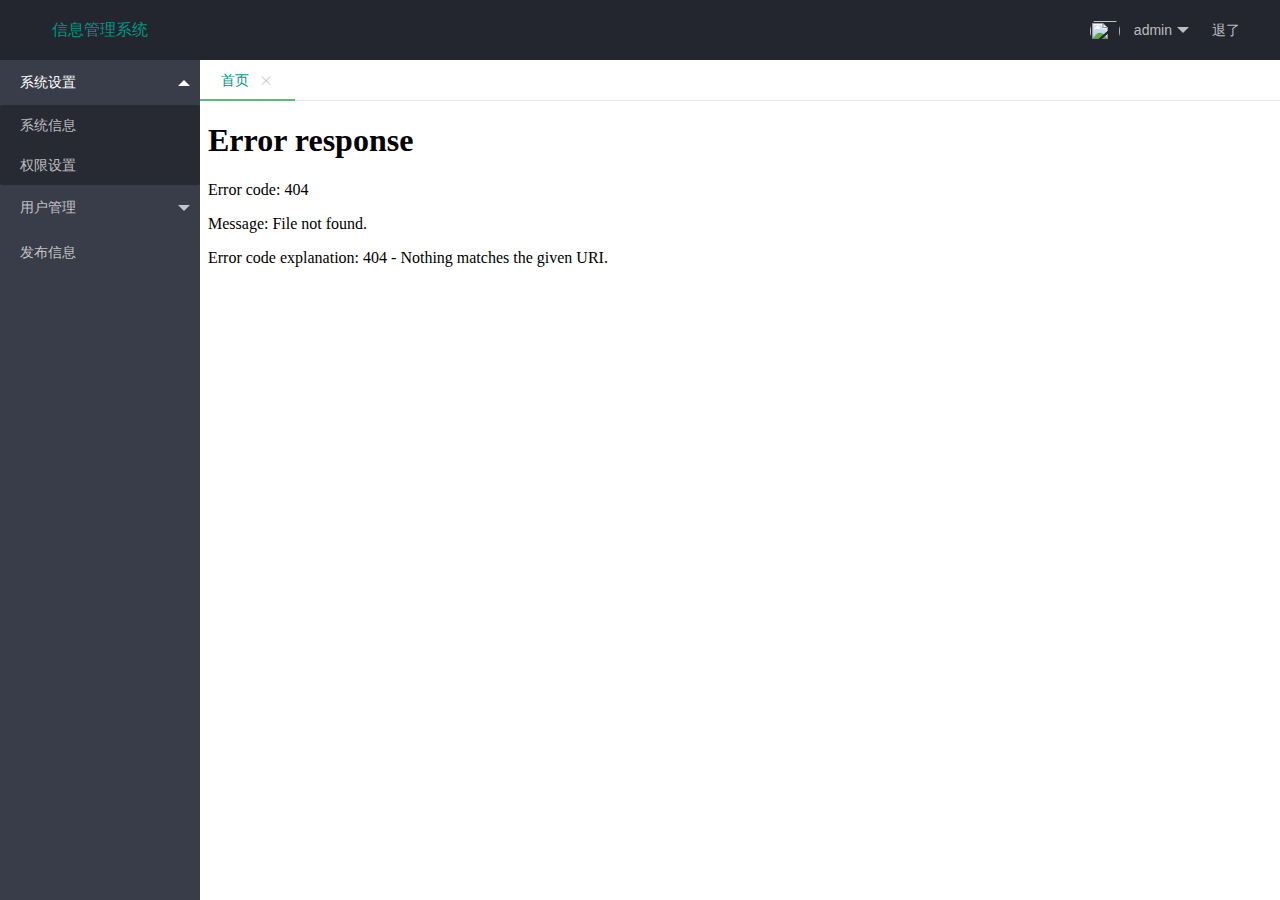
==== commit 99905f3b: "change  iframe" ====
--- a/index.html
+++ b/index.html
@@ -9,7 +9,7 @@
     <link rel="stylesheet" href="css/main.css">
 </head>
 
-<body class="layui-layout-body">
+<body class="layui-layout-body no-padding">
     <div class="layui-layout layui-layout-admin">
         <div class="layui-header">
             <div class="layui-logo">信息管理系统</div>
@@ -75,7 +75,7 @@
                 </ul>
                 <div class="layui-tab-content">
                     <div class="layui-tab-item layui-show">
-                        <div><iframe src="home.html" frameborder="0" class="layadmin-iframe"></iframe></div>
+                        <div class="iframe-box"><iframe src="home.html" frameborder="0" class="layadmin-iframe"></iframe></div>
                     </div>
                 </div>
             </div>
@@ -87,13 +87,15 @@
         //JavaScript代码区域
         layui.use('element', function () {
             var element = layui.element,
-                $ = layui.jquery;
+                $ = layui.jquery,
+                h = $('.main-content').innerHeight() - $('.layui-tab-title').outerHeight() - 3;
+                $('.layadmin-iframe').outerHeight(h);
             // nav切换
             $('a.nav_a').on('click',function(){
                 var _this = $(this),
                     item = $('.nav-tab-item').find('li'),
                     news_id = _this.attr('data-herf'),
-                    ifrem = '<div><iframe src="' + news_id + '" frameborder="0" class="layadmin-iframe"></iframe></div>'
+                    ifrem = '<div><iframe height="'+ h +'" src="' + news_id + '" frameborder="0" class="layadmin-iframe"></iframe></div>'
                     item_id = [];
 
                 $.each(item, function(){
--- a/css/main.css
+++ b/css/main.css
@@ -1,3 +1,9 @@
+body{
+    padding:10px;
+}
+.no-padding{
+    padding:0;
+}
 .main-content{
     bottom: 0!important;
 }
@@ -6,5 +12,7 @@
 }
 .layadmin-iframe{
     width: 100%;
-    height: 100%;
+}
+.nav-tab-box .layui-tab-content{
+    padding:0;
 }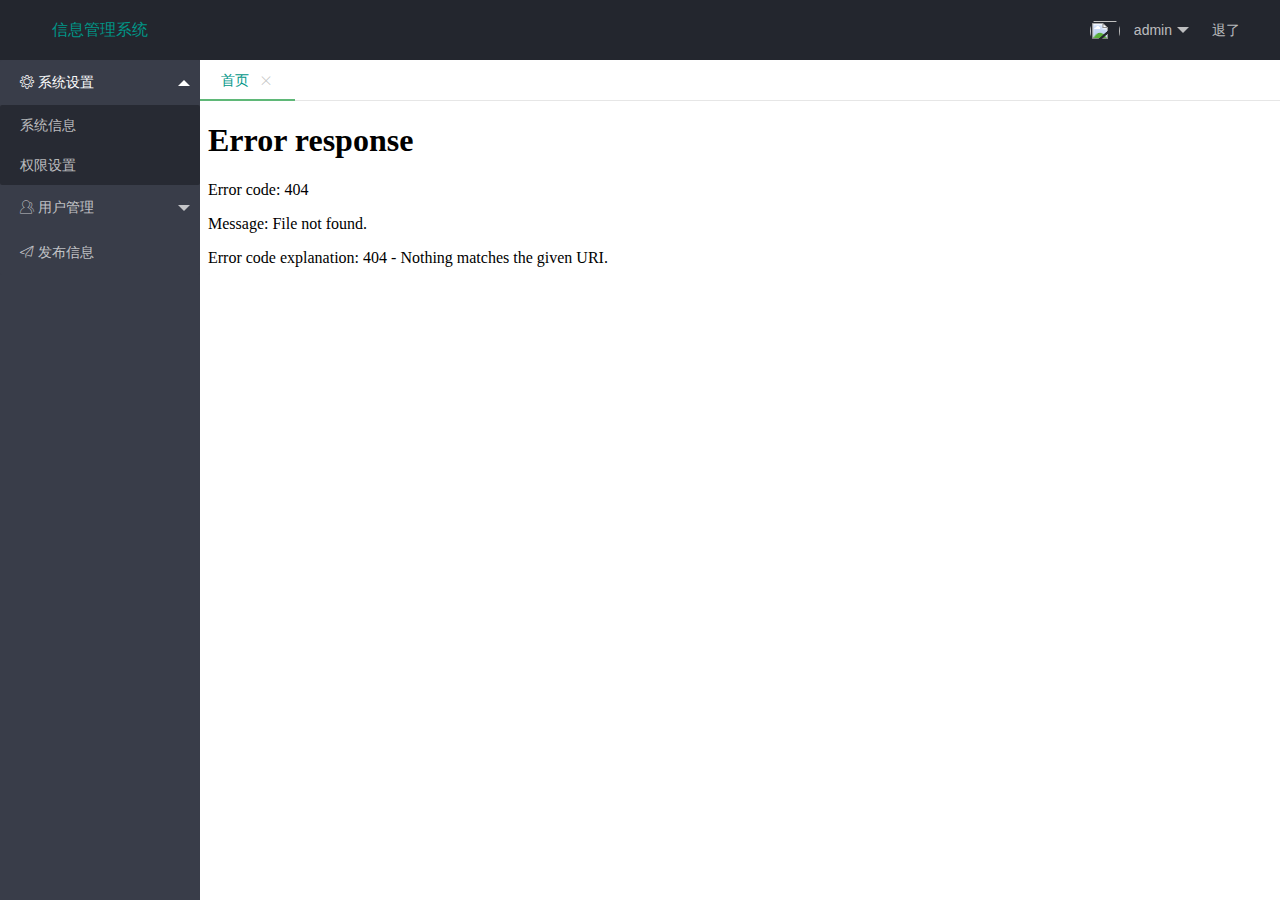
==== commit 3d995962: "test 3" ====
--- a/index.html
+++ b/index.html
@@ -39,7 +39,10 @@
                 <!-- 左侧导航区域（可配合layui已有的垂直导航） -->
                 <ul class="layui-nav layui-nav-tree" lay-filter="test">
                     <li class="layui-nav-item layui-nav-itemed">
-                        <a class="" href="javascript:;">系统设置</a>
+                        <a class="" href="javascript:;">
+                            <i class="layui-icon layui-icon-set"></i>
+                            系统设置
+                        </a>
                         <dl class="layui-nav-child">
                             <dd>
                                 <a class="nav_a" href="javascript:;" data-herf="system.html">系统信息</a>
@@ -50,18 +53,24 @@
                         </dl>
                     </li>
                     <li class="layui-nav-item">
-                        <a href="javascript:;">用户管理</a>
+                        <a href="javascript:;">
+                            <i class="layui-icon layui-icon-user"></i>
+                            用户管理
+                        </a>
                         <dl class="layui-nav-child">
                             <dd>
                                 <a class="nav_a" href="javascript:;" data-herf="user.html">用户信息</a>
                             </dd>
                             <dd>
-                                <a class="nav_a" href="javascript:;" data-herf="system.html">增加用户</a>
+                                <a class="nav_a" href="javascript:;" data-herf="adduser.html">增加用户</a>
                             </dd>
                         </dl>
                     </li>
                     <li class="layui-nav-item">
-                        <a class="nav_a" href="javascript:;" data-herf="system.html">发布信息</a>
+                        <a class="nav_a" href="javascript:;" data-herf="system.html">
+                            <i class="layui-icon layui-icon-release"></i>
+                            发布信息
+                        </a>
                     </li>
                 </ul>
             </div>
@@ -85,9 +94,10 @@
     <script src="layui/layui.js"></script>
     <script>
         //JavaScript代码区域
-        layui.use('element', function () {
+        layui.use(['element','form', 'layedit', 'laydate'], function () {
             var element = layui.element,
                 $ = layui.jquery,
+                layer = layui.layer,
                 h = $('.main-content').innerHeight() - $('.layui-tab-title').outerHeight() - 3;
                 $('.layadmin-iframe').outerHeight(h);
             // nav切换
